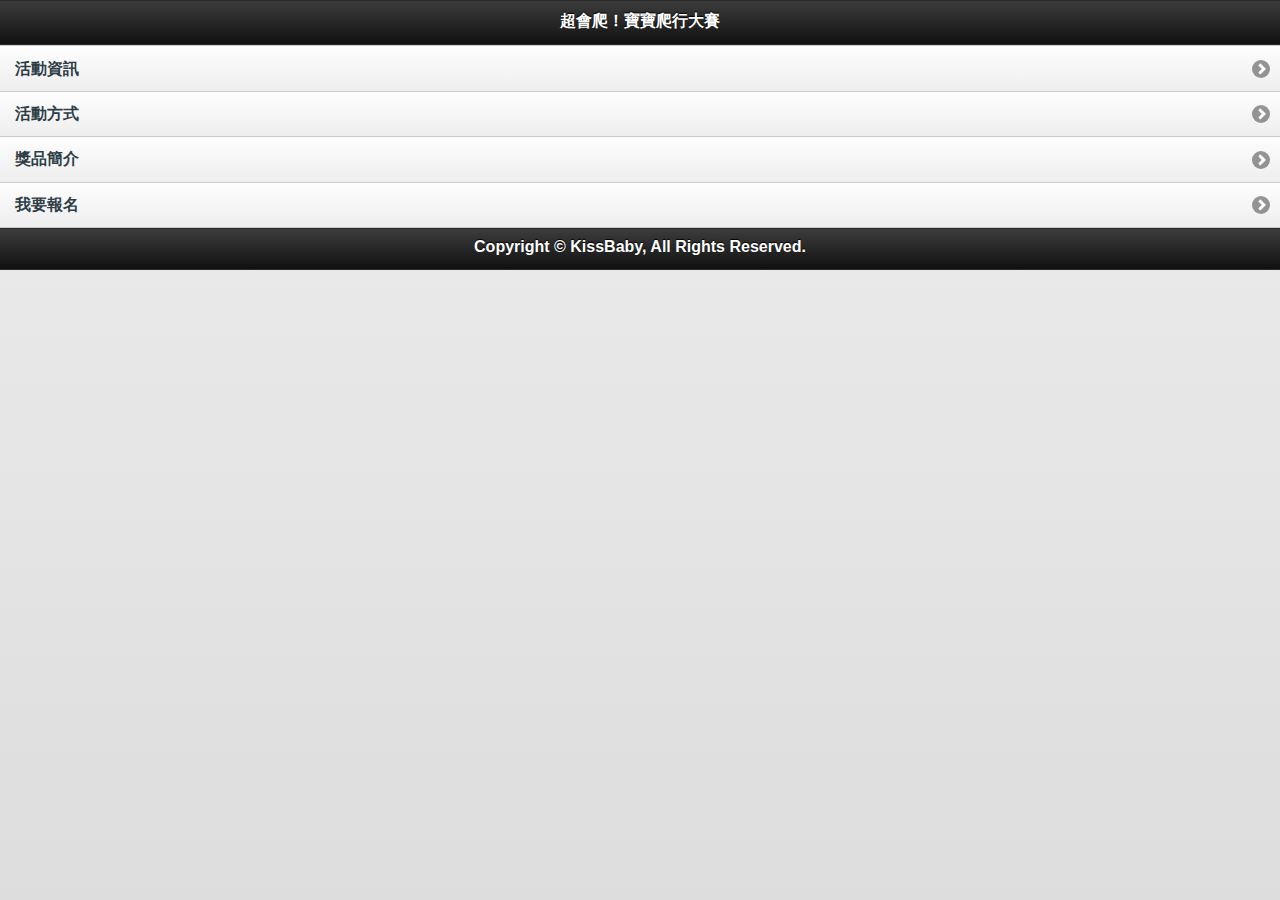
==== 3-1/index.html @ edba37d3 "add '3-1'" ====
<!DOCTYPE html> 
<html>
<head>
<meta charset="utf-8">
<title>jQuery Mobile 網路應用程式</title>
<link href="jquery-mobile/jquery.mobile.theme-1.0.min.css" rel="stylesheet" type="text/css"/>
<link href="jquery-mobile/jquery.mobile.structure-1.0.min.css" rel="stylesheet" type="text/css"/>
<script src="jquery-mobile/jquery-1.6.4.min.js" type="text/javascript"></script>
<script src="jquery-mobile/jquery.mobile-1.0.min.js" type="text/javascript"></script>
</head> 
<body> 

<div data-role="page" id="page">
	<div data-role="header">
		<h1>超會爬！寶寶爬行大賽</h1>
	</div>
	<div data-role="content">	
		<ul data-role="listview">
			<li><a href="#page2">活動資訊</a></li>
            <li><a href="#page3">活動方式</a></li>
			<li><a href="#page4">獎品簡介</a></li>
            <li><a href="#page5">我要報名</a></li>
		</ul>		
	</div>
	<div data-role="footer">
		<h4>Copyright &copy; KissBaby, All Rights Reserved.</h4>
	</div>
</div>

<div data-role="page" id="page2">
	<div data-role="header">
		<h1>活動資訊</h1>
	</div>
	<div data-role="content">	
		內容
	</div>
	<div data-role="footer">
		<h4>Copyright &copy; KissBaby, All Rights Reserved.</h4>
	</div>
</div>

<div data-role="page" id="page3">
	<div data-role="header">
		<h1>活動方式</h1>
	</div>
	<div data-role="content">	
		內容
	</div>
	<div data-role="footer">
		<h4>Copyright &copy; KissBaby, All Rights Reserved.</h4>
	</div>
</div>

<div data-role="page" id="page4">
	<div data-role="header">
		<h1>獎品簡介</h1>
	</div>
	<div data-role="content">	
		內容
	</div>
	<div data-role="footer">
		<h4>Copyright &copy; KissBaby, All Rights Reserved.</h4>
	</div>
</div>

<div data-role="page" id="page5">
	<div data-role="header">
		<h1>我要報名</h1>
	</div>
	<div data-role="content">	
		內容
	</div>
	<div data-role="footer">
		<h4>Copyright &copy; KissBaby, All Rights Reserved.</h4>
	</div>
</div>

</body>
</html>
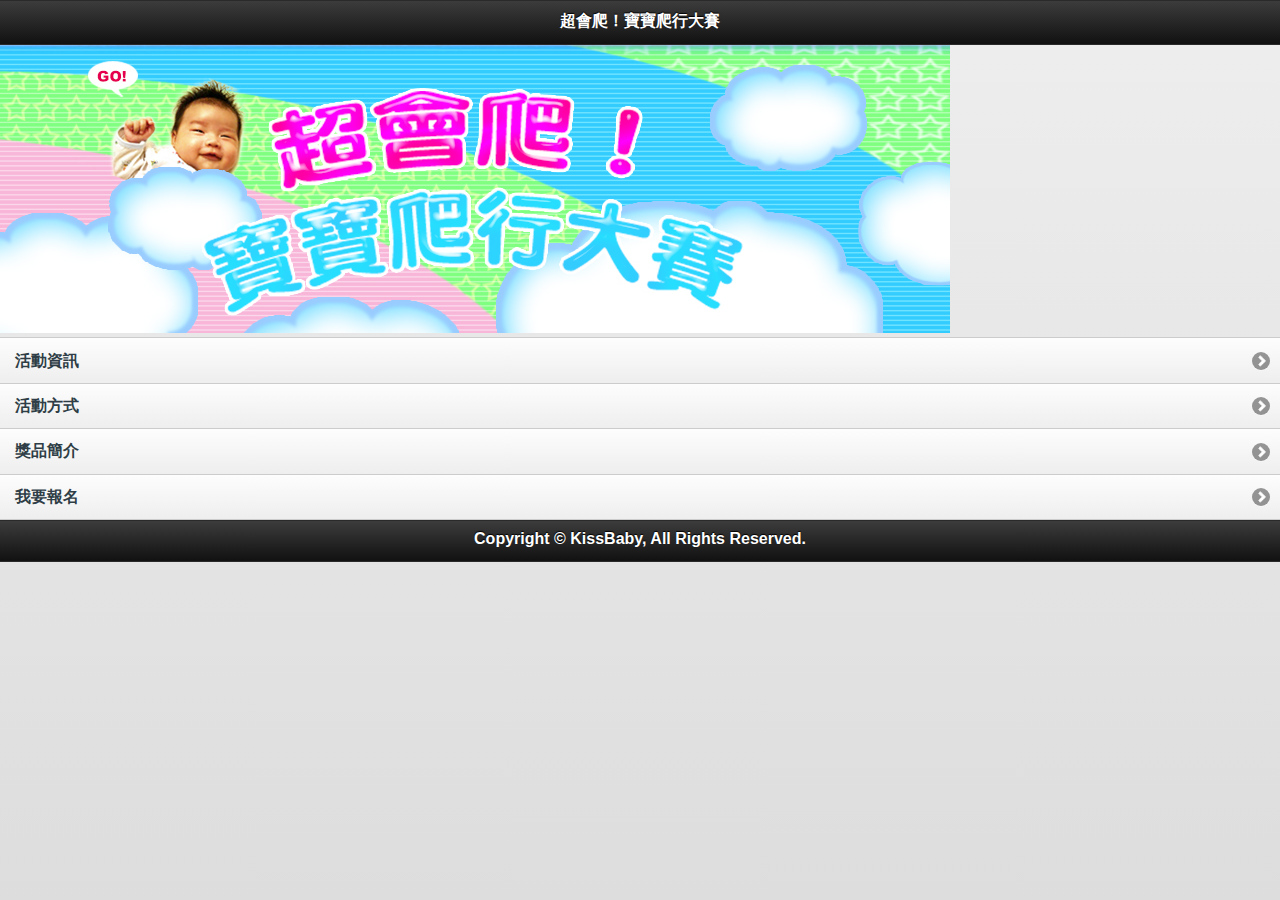
==== commit 272045c1: "add some contents" ====
--- a/3-1/index.html
+++ b/3-1/index.html
@@ -14,8 +14,9 @@
 	<div data-role="header">
 		<h1>超會爬！寶寶爬行大賽</h1>
 	</div>
+    <img src="images/mainimg.jpg" width="950" height="288" alt="mainimg">
 	<div data-role="content">	
-		<ul data-role="listview">
+	  <ul data-role="listview">
 			<li><a href="#page2">活動資訊</a></li>
             <li><a href="#page3">活動方式</a></li>
 			<li><a href="#page4">獎品簡介</a></li>
@@ -31,8 +32,18 @@
 	<div data-role="header">
 		<h1>活動資訊</h1>
 	</div>
+	<img src="images/title01.jpg" width="950" height="133" alt="title01">
 	<div data-role="content">	
-		內容
+		 <p>您家的寶貝會爬了嗎？</p>
+	  <p>快來參加 KissBaby 寶寶爬行大賽！</p>
+	  <p>冠軍將獨得大獎一萬元禮卷，還有更多好康等著您喔！ <br>
+      </p>
+	  <ul>
+	    <li>活動日期：12/23 (日) PM 2:50</li>
+	    <li>活動地點：KissBaby 台北總店</li>
+	    <li>報名期限：即日起至 12/17(一)</li>
+      </ul>
+      <iframe src="https://www.google.com/maps/embed?pb=!1m18!1m12!1m3!1d3640.6186794710775!2d120.6839536!3d24.15002610000001!2m3!1f0!2f0!3f0!3m2!1i1024!2i768!4f13.1!3m3!1m2!1s0x34693d68cf636721%3A0x2cf20a8bd0c9630b!2z5LiJ5rCR6Lev5LiJ5q61MTI56Jmf!5e0!3m2!1szh-TW!2stw!4v1400050186522" width="600" height="450" frameborder="0" style="border:0"></iframe>
 	</div>
 	<div data-role="footer">
 		<h4>Copyright &copy; KissBaby, All Rights Reserved.</h4>
@@ -43,9 +54,24 @@
 	<div data-role="header">
 		<h1>活動方式</h1>
 	</div>
-	<div data-role="content">	
-		內容
-	</div>
+	<img src="images/title02.jpg" width="950" height="133" alt="title02">
+	<div data-role="content">
+      <div class="ui-grid-a">
+        <div class="ui-block-a">
+          <p>報名方式</p>
+          <p>請從首頁點選「我要報名」鈕, 進入該頁面輸入您的報名資料。</p>
+          <p>本網站收到報名訊息後，會立刻發送 Email 確認報名資料, 確認後即可獲得參加憑證。</p>
+          <p>活動當日請憑證入場。</p>
+        </div>
+        <div class="ui-block-b">
+          <p>活動流程與注意事項</p>
+          <p>活動開始時間：PM 02:50 </p>
+          <p>開放入場時間：PM 01:30</p>
+          <p>建議您提前抵達現場，以聽取現場流程說明。</p>
+          <p>請自行準備能吸引寶寶爬行的玩具或物品。</p>
+        </div>
+      </div>
+     </div>
 	<div data-role="footer">
 		<h4>Copyright &copy; KissBaby, All Rights Reserved.</h4>
 	</div>
@@ -55,6 +81,7 @@
 	<div data-role="header">
 		<h1>獎品簡介</h1>
 	</div>
+	<img src="images/title03.jpg" width="950" height="133" alt="title03">
 	<div data-role="content">	
 		內容
 	</div>
@@ -67,9 +94,10 @@
 	<div data-role="header">
 		<h1>我要報名</h1>
 	</div>
-	<div data-role="content">	
-		內容
-	</div>
+    <img src="images/title04.jpg" width="950" height="133" alt="title04">
+	<div data-role="content">
+	 content
+    </div>
 	<div data-role="footer">
 		<h4>Copyright &copy; KissBaby, All Rights Reserved.</h4>
 	</div>
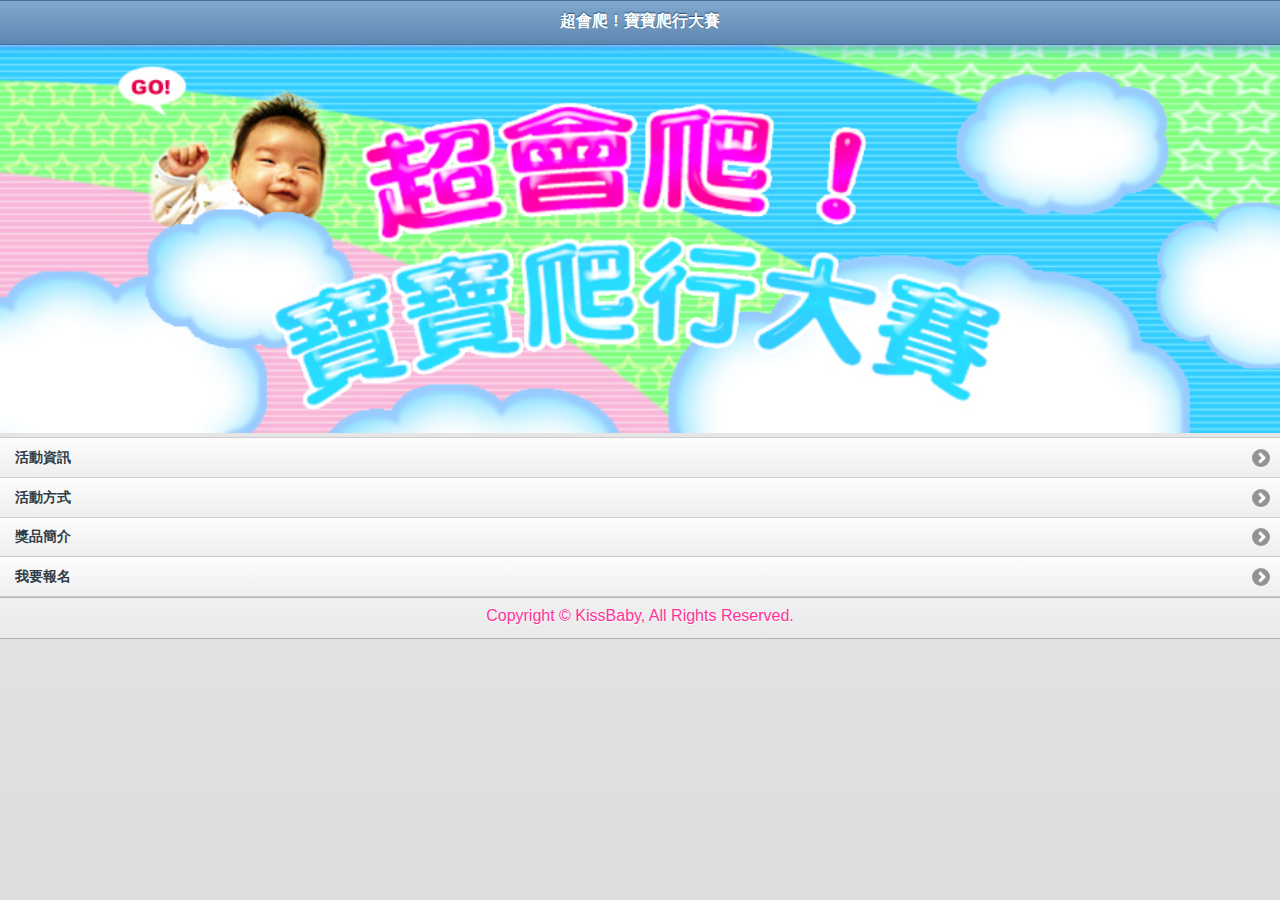
==== commit 30531396: "add '4'" ====
--- a/3-1/index.html
+++ b/3-1/index.html
@@ -5,13 +5,20 @@
 <title>jQuery Mobile 網路應用程式</title>
 <link href="jquery-mobile/jquery.mobile.theme-1.0.min.css" rel="stylesheet" type="text/css"/>
 <link href="jquery-mobile/jquery.mobile.structure-1.0.min.css" rel="stylesheet" type="text/css"/>
+<style type="text/css">
+@import url("kissbaby.css");
+
+img {
+	width: 100%;
+}
+</style>
 <script src="jquery-mobile/jquery-1.6.4.min.js" type="text/javascript"></script>
 <script src="jquery-mobile/jquery.mobile-1.0.min.js" type="text/javascript"></script>
 </head> 
 <body> 
 
 <div data-role="page" id="page">
-	<div data-role="header">
+	<div data-role="header" data-theme="b">
 		<h1>超會爬！寶寶爬行大賽</h1>
 	</div>
     <img src="images/mainimg.jpg" width="950" height="288" alt="mainimg">
@@ -23,17 +30,18 @@
             <li><a href="#page5">我要報名</a></li>
 		</ul>		
 	</div>
-	<div data-role="footer">
+	<div data-role="footer" data-theme="c">
 		<h4>Copyright &copy; KissBaby, All Rights Reserved.</h4>
 	</div>
 </div>
 
 <div data-role="page" id="page2">
-	<div data-role="header">
+	<div data-role="header" data-theme="b">
 		<h1>活動資訊</h1>
 	</div>
 	<img src="images/title01.jpg" width="950" height="133" alt="title01">
 	<div data-role="content">	
+    
 		 <p>您家的寶貝會爬了嗎？</p>
 	  <p>快來參加 KissBaby 寶寶爬行大賽！</p>
 	  <p>冠軍將獨得大獎一萬元禮卷，還有更多好康等著您喔！ <br>
@@ -45,13 +53,13 @@
       </ul>
       <iframe src="https://www.google.com/maps/embed?pb=!1m18!1m12!1m3!1d3640.6186794710775!2d120.6839536!3d24.15002610000001!2m3!1f0!2f0!3f0!3m2!1i1024!2i768!4f13.1!3m3!1m2!1s0x34693d68cf636721%3A0x2cf20a8bd0c9630b!2z5LiJ5rCR6Lev5LiJ5q61MTI56Jmf!5e0!3m2!1szh-TW!2stw!4v1400050186522" width="600" height="450" frameborder="0" style="border:0"></iframe>
 	</div>
-	<div data-role="footer">
+	<div data-role="footer" data-theme="c">
 		<h4>Copyright &copy; KissBaby, All Rights Reserved.</h4>
 	</div>
 </div>
 
 <div data-role="page" id="page3">
-	<div data-role="header">
+	<div data-role="header" data-theme="b">
 		<h1>活動方式</h1>
 	</div>
 	<img src="images/title02.jpg" width="950" height="133" alt="title02">
@@ -72,33 +80,70 @@
         </div>
       </div>
      </div>
-	<div data-role="footer">
+	<div data-role="footer" data-theme="c">
 		<h4>Copyright &copy; KissBaby, All Rights Reserved.</h4>
 	</div>
 </div>
 
 <div data-role="page" id="page4">
-	<div data-role="header">
+	<div data-role="header" data-theme="b">
 		<h1>獎品簡介</h1>
 	</div>
 	<img src="images/title03.jpg" width="950" height="133" alt="title03">
-	<div data-role="content">	
-		內容
-	</div>
-	<div data-role="footer">
+	<div data-role="content">
+      <div data-role="collapsible-set">
+        <div data-role="collapsible">
+          <h3>報名獎： 5 名</h3>
+          <p>前 5 位報名的寶寶, 致贈 KissBaby 新型奶瓶一個 </p>
+        </div>
+        <div data-role="collapsible" data-collapsed="true">
+          <h3>投票獎： 10 名</h3>
+          <p>參與冠軍預測活動者, 抽出其中 10 名, 致贈 KissBaby 禮券 $500 元</p>
+        </div>
+        <div data-role="collapsible" data-collapsed="true">
+          <h3>活動獎： 3 名</h3>
+          <p>現場參加活動獲得前 3 名的寶寶, 還可獲得下列大獎： </p>
+		  <p>頭獎 1 名：寶寶衣服 3 套 + KissBaby 禮券 $10000 元</p>
+          <p>貳獎 1 名：寶寶衣服 2 套 + KissBaby 禮券 $8000元</p>
+          <p>參獎 1 名：寶寶衣服 1 套 + KissBaby 禮券 $5000元</p>
+        </div>
+        <div data-role="collapsible" data-collapsed="true">
+          <h3>參與獎： 3 名</h3>
+          <p>從所有參加活動的寶寶中抽出 3 名, 致贈 KissBaby 禮券 $100 元</p>
+        </div>
+      </div>
+     </div>
+	<div data-role="footer" data-theme="c">
 		<h4>Copyright &copy; KissBaby, All Rights Reserved.</h4>
 	</div>
 </div>
 
 <div data-role="page" id="page5">
-	<div data-role="header">
+	<div data-role="header" data-theme="b">
 		<h1>我要報名</h1>
 	</div>
     <img src="images/title04.jpg" width="950" height="133" alt="title04">
 	<div data-role="content">
-	 content
+    <p>前五位報名者可獲得 KissBaby 新型奶瓶一個！行動要快唷</p>
+	 <form action="mailto:kevin3372000@gmail.com" method="get">
+      <div data-role="fieldcontain">
+        <label for="textinput">您的姓名:</label>
+        <input type="text" name="textinput" id="textinput" value=""  />
+      </div>
+      <div data-role="fieldcontain">
+        <label for="textinput2">留下電話:</label>
+        <input type="text" name="textinput2" id="textinput2" value=""  />
+      </div>
+      <div data-role="fieldcontain">
+        <label for="textarea">請寫下寶寶的姓名、年齡、注意事項:</label>
+        <textarea cols="40" rows="8" name="textarea" id="textarea"></textarea>
+      </div>
+      <input type="submit" value="送出報名資料">
+      
+      
+     </form>
     </div>
-	<div data-role="footer">
+	<div data-role="footer" data-theme="c">
 		<h4>Copyright &copy; KissBaby, All Rights Reserved.</h4>
 	</div>
 </div>
